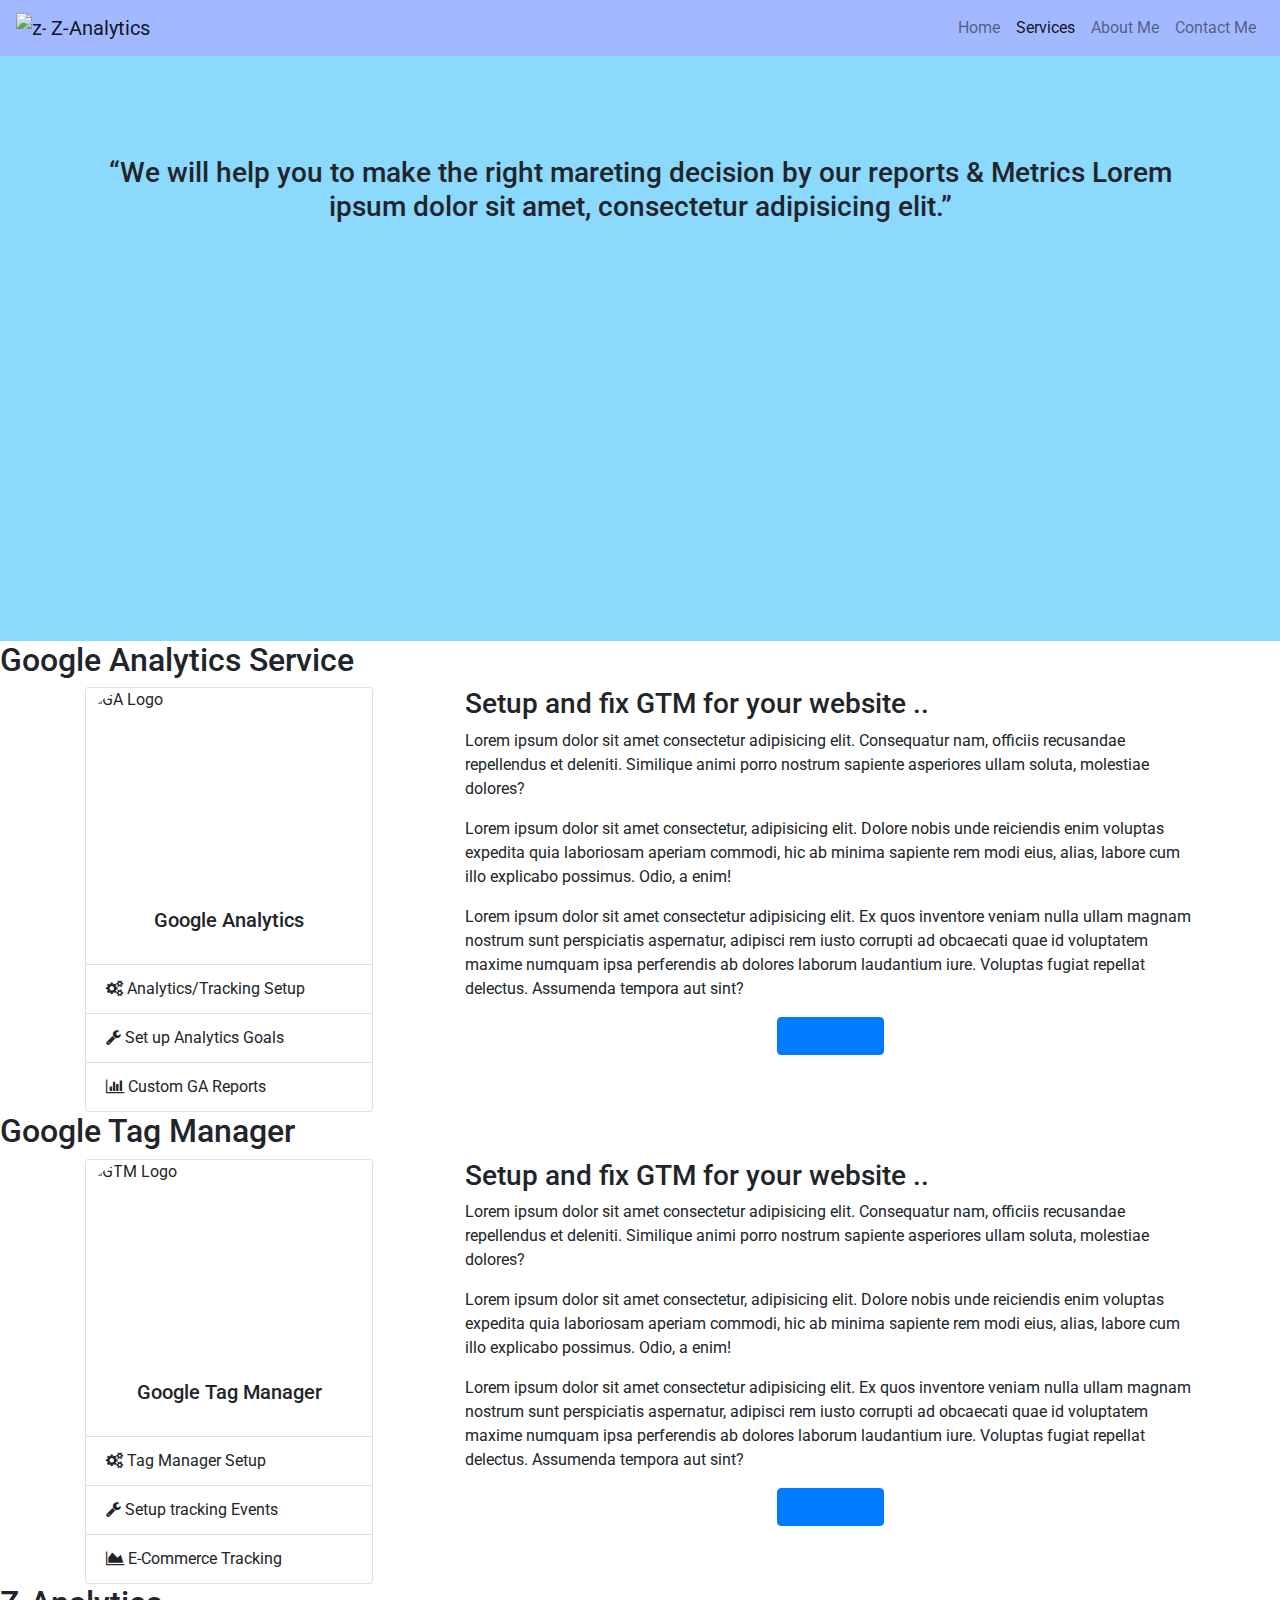
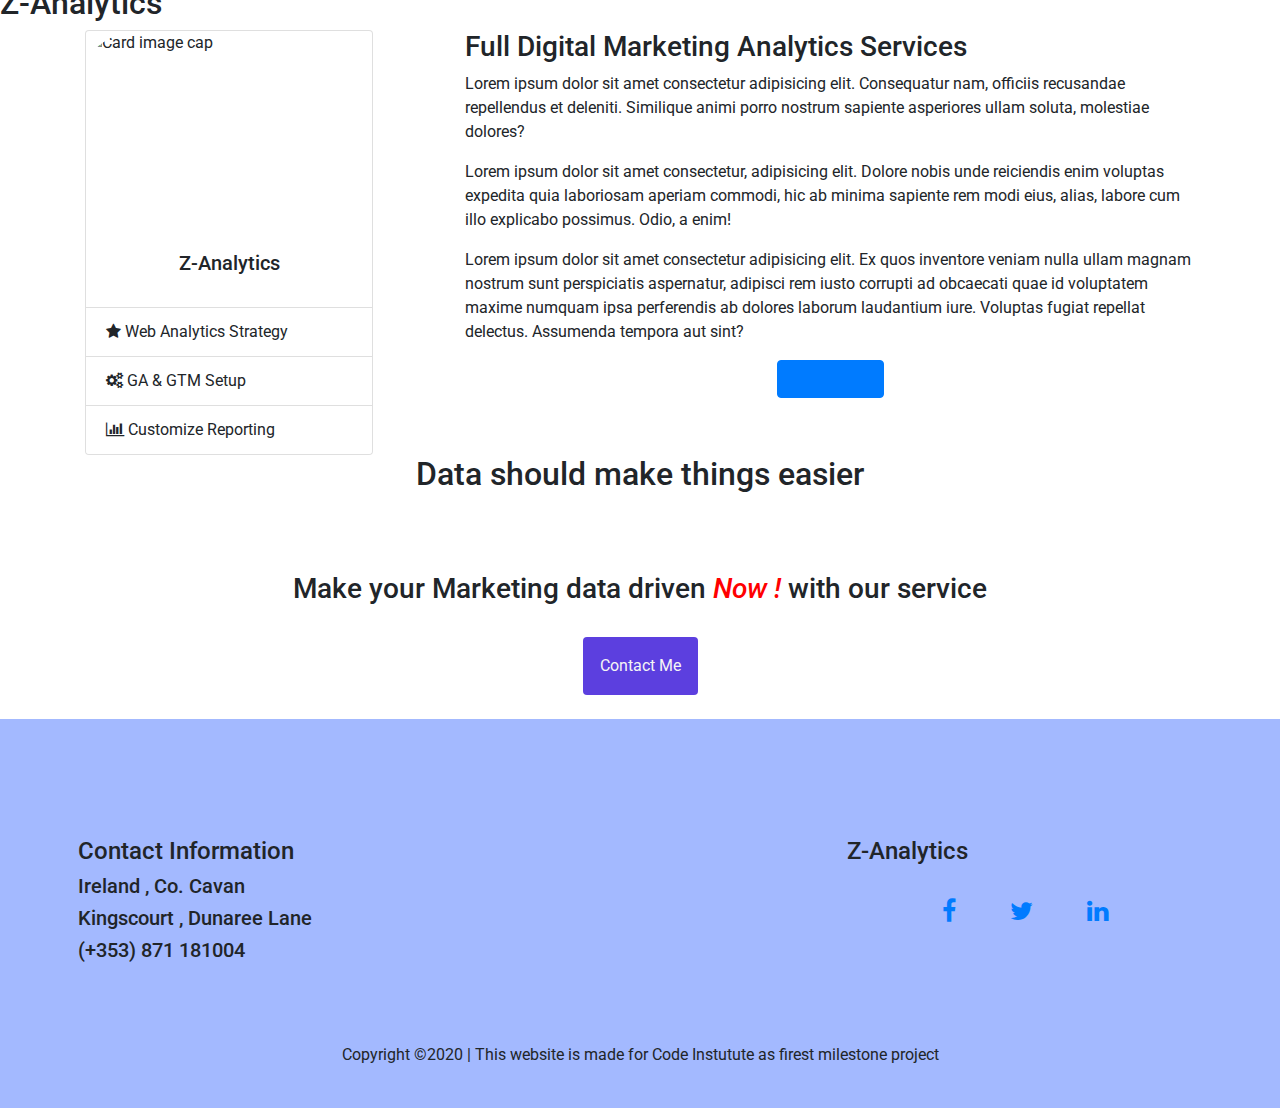
==== services.html @ f6b44377 "social media  linked" ====
<!DOCTYPE html>
<html lang="en">

<head>
	<meta charset="UTF-8">
	<meta name="viewport" content="width=device-width, initial-scale=1.0">
	<meta http-equiv="X-UA-Compatible" content="ie=edge">
	<title>Z Analytics</title>

	<!-- Bootstrap Links-->
	<link rel="stylesheet" href="https://maxcdn.bootstrapcdn.com/bootstrap/4.0.0/css/bootstrap.min.css"
		integrity="sha384-Gn5384xqQ1aoWXA+058RXPxPg6fy4IWvTNh0E263XmFcJlSAwiGgFAW/dAiS6JXm" crossorigin="anonymous">
	<!-- FontAwesome Links-->
	<link rel="stylesheet" href="https://stackpath.bootstrapcdn.com/font-awesome/4.7.0/css/font-awesome.min.css">
	<!-- CSS file Links-->
	<link rel="stylesheet" href="asset/style.css">

</head>

<body>
	<!-- ******************************** Header Area ********************************-->
	<div class="sticky-top">
		<div class="header-area">
			<nav class="navbar navbar-expand-sm navbar-light ">
				<a href="index.html" class="navbar-brand">
					<img src="../img/z-logo.png" width="30" height="30" class="d-inline-block align-top" alt="z-logo"> Z-Analytics</a>
					<button class="navbar-toggler" data-toggle="collapse" data-target="#navbarmenu">
        <span class="navbar-toggler-icon"></span>
        </button>
					<div class="collapse navbar-collapse" id="navbarmenu">
						<div class="mr-auto"></div>
						<ul class="navbar-nav">
							<li class="nav-item">
								<a href="../index.html" class="nav-link">Home</a>
							</li>
							<li class="nav-item">
								<a href="#" class="nav-link active">Services</a>
							</li>
							<li class="nav-item">
								<a href="index.html#about-section" class="nav-link">About Me</a>
							</li>
							<li class="nav-item">
								<a href="#conatct-section" class="nav-link">Contact Me</a>
							</li>
						</ul>
					</div>
			</nav>
		</div>
	</div>
	<!-- ******************************** End Header Area ********************************-->

	<!-- ******************************** Start Banner Area********************************-->
	<section class="banner-section">
		<div class="container  text-center">
			<div class="quote">
				<h3 class="banner-quote">
					“We will help you to make the right mareting decision by our reports & Metrics Lorem ipsum dolor sit
					amet, consectetur adipisicing elit.”
				</h3>
			</div>
		</div>
	</section>
	<!-- ******************************** End Banner Area**********************************-->

	<!-- ******************************** GA Services section**********************************-->
	<section class="ga-service-section" id="ga-section">
		<div class="service-title">
			<h2>Google Analytics Service</h2>
		</div>
		<div class="container">
			<div class="row">
				<div class="col-lg-4 col-md-4">
					<div class="card service-card" style="width: 18rem;">
						<img class="card-img-top" src="../img/ga-logo.png" alt="GA Logo">
						<div class="card-body">
							<h5 class="card-title text-center">Google Analytics</h5>
						</div>
						<ul class="list-group list-group-flush">
							<li class="list-group-item"><i class="fa fa-cogs" aria-hidden="true"></i> Analytics/Tracking
								Setup</li>
							<li class="list-group-item"><i class="fa fa-wrench" aria-hidden="true"></i> Set up Analytics
								Goals</li>
							<li class="list-group-item"><i class="fa fa-bar-chart" aria-hidden="true"></i> Custom GA
								Reports</li>
						</ul>
					</div>
				</div>
				<div class="col-lg-8 col-md-8 service-description">
					<div>
						<h3>Setup and fix GTM for your website ..</h3>
					</div>
					<p>Lorem ipsum dolor sit amet consectetur adipisicing elit. Consequatur nam, officiis recusandae
						repellendus et deleniti. Similique animi porro nostrum sapiente asperiores ullam soluta,
						molestiae dolores?</p>
					<p>Lorem ipsum dolor sit amet consectetur, adipisicing elit. Dolore nobis unde reiciendis enim
						voluptas expedita quia laboriosam aperiam commodi, hic ab minima sapiente rem modi eius, alias,
						labore cum illo explicabo possimus. Odio, a enim!</p>
					<p>Lorem ipsum dolor sit amet consectetur adipisicing elit. Ex quos inventore veniam nulla ullam
						magnam nostrum sunt perspiciatis aspernatur, adipisci rem iusto corrupti ad obcaecati quae id
						voluptatem maxime numquam ipsa perferendis ab dolores laborum laudantium iure. Voluptas fugiat
						repellat delectus. Assumenda tempora aut sint?</p>
					<div class="text-center">
						<button type="button" class="btn btn-primary z-btn"><a href="#conatct-section">Contact Me</a></button>
					</div>
				</div>

			</div>
		</div>
	</section>
	<!-- ******************************** End of GA Services section**********************************-->

	<!-- ******************************** GTM Services section**********************************-->
	<section class="gtm-service-section" id="gtm-section">
		<div class="service-title">
			<h2>Google Tag Manager</h2>
		</div>
		<div class="container">
			<div class="row">
				<div class="col-lg-4 col-md-4">
					<div class="card service-card" style="width: 18rem;">
						<img class="card-img-top" src="../img/gtm-logo.png" alt="GTM Logo">
						<div class="card-body">
							<h5 class="card-title text-center">Google Tag Manager</h5>
						</div>
						<ul class="list-group list-group-flush">
							<li class="list-group-item"><i class="fa fa-cogs" aria-hidden="true"></i> Tag Manager Setup
							</li>
							<li class="list-group-item"><i class="fa fa-wrench" aria-hidden="true"></i> Setup tracking
								Events</li>
							<li class="list-group-item"><i class="fa fa-area-chart" aria-hidden="true"></i> E-Commerce
								Tracking</li>
						</ul>
					</div>
				</div>
				<div class="col-lg-8 col-md-8 service-description">
					<div>
						<h3>Setup and fix GTM for your website ..</h3>
					</div>
					<p>Lorem ipsum dolor sit amet consectetur adipisicing elit. Consequatur nam, officiis recusandae
						repellendus et deleniti. Similique animi porro nostrum sapiente asperiores ullam soluta,
						molestiae dolores?</p>
					<p>Lorem ipsum dolor sit amet consectetur, adipisicing elit. Dolore nobis unde reiciendis enim
						voluptas expedita quia laboriosam aperiam commodi, hic ab minima sapiente rem modi eius, alias,
						labore cum illo explicabo possimus. Odio, a enim!</p>
					<p>Lorem ipsum dolor sit amet consectetur adipisicing elit. Ex quos inventore veniam nulla ullam
						magnam nostrum sunt perspiciatis aspernatur, adipisci rem iusto corrupti ad obcaecati quae id
						voluptatem maxime numquam ipsa perferendis ab dolores laborum laudantium iure. Voluptas fugiat
						repellat delectus. Assumenda tempora aut sint?</p>
					<div class="text-center">
						<button type="button" class="btn btn-primary z-btn"><a href="#conatct-section">Contact Me</a></button>
					</div>
				</div>

			</div>
		</div>
	</section>
	<!-- ******************************** End of GTM Services section**********************************-->

	<!-- ******************************** Z-Analytics Services section**********************************-->
	<section class="z-analytics-section" id="z-section">
		<div class="service-title">
			<h2>Z-Analytics</h2>
		</div>
		<div class="container">
			<div class="row">
				<div class="col-lg-4 col-md-4">
					<div class="card service-card" style="width: 18rem;">
						<img class="card-img-top" src="../img/z-logo.png" alt="Card image cap">
						<div class="card-body">
							<h5 class="card-title text-center">Z-Analytics</h5>
						</div>
						<ul class="list-group list-group-flush">
							<li class="list-group-item"><i class="fa fa-star" aria-hidden="true"></i> Web Analytics
								Strategy </li>
							<li class="list-group-item"><i class="fa fa-cogs" aria-hidden="true"></i> GA & GTM Setup
							</li>
							<li class="list-group-item"><i class="fa fa-bar-chart" aria-hidden="true"></i> Customize
								Reporting</li>
						</ul>
					</div>
				</div>
				<div class="col-lg-8 col-md-8 service-description">
					<div>
						<h3>Full Digital Marketing Analytics Services </h3>
					</div>
					<p>Lorem ipsum dolor sit amet consectetur adipisicing elit. Consequatur nam, officiis recusandae
						repellendus et deleniti. Similique animi porro nostrum sapiente asperiores ullam soluta,
						molestiae dolores?</p>
					<p>Lorem ipsum dolor sit amet consectetur, adipisicing elit. Dolore nobis unde reiciendis enim
						voluptas expedita quia laboriosam aperiam commodi, hic ab minima sapiente rem modi eius, alias,
						labore cum illo explicabo possimus. Odio, a enim!</p>
					<p>Lorem ipsum dolor sit amet consectetur adipisicing elit. Ex quos inventore veniam nulla ullam
						magnam nostrum sunt perspiciatis aspernatur, adipisci rem iusto corrupti ad obcaecati quae id
						voluptatem maxime numquam ipsa perferendis ab dolores laborum laudantium iure. Voluptas fugiat
						repellat delectus. Assumenda tempora aut sint?</p>
					<div class="text-center">
						<button type="button" class="btn btn-primary z-btn"><a href="#conatct-section">Contact Me</a></button>
					</div>
				</div>

			</div>
		</div>
	</section>

	<!-- ******************************** End of Z-Analytics Services section**********************************-->

	<!-- ******************************** separator qute section**********************************-->

	<!-- ******************************** End of separator qute section**********************************-->
	<div class="container-fluid  separator text-center" id="conatct-section">
		<h2 class="banner-quote ">
			Data should make things easier
		</h2>
	</div>
	<!-- ******************************** Start Contact Me section**********************************-->

	<section class="contact-section">
		<h3 class="text-center">Make your Marketing data driven <span style="color:red; font-style:italic;">Now !</span>
			with our service
		</h3>
		<div class="container">
			<div class="row">
				<div class="col">
					<div class="contact-me-form">
						<div class="modal fade" id="modalContactForm" tabindex="-1" role="dialog"
							aria-labelledby="myModalLabel" aria-hidden="true">
							<div class="modal-dialog" role="document">
								<div class="modal-content">
									<div class="modal-header text-center">
										<h4 class="modal-title w-100 font-weight-bold">Let's get in touch </h4>
										<button type="button" class="close" data-dismiss="modal" aria-label="Close"><span aria-hidden="true">&times;</span></button>
									</div>
									<div class="modal-body mx-3">
										<div class="md-form mb-3">
											<input type="text" id="form34" class="form-control validate" placeholder="Name" required>
										</div>
											<div class="md-form mb-3">
												<input type="email" id="form29" class="form-control validate" placeholder="Email" required>
										</div>
												<div class="md-form mb-3">
													<input type="tel" id="phone" class="form-control validate" placeholder="Phone Number" required>
										</div>
													<div class="md-form mb-3">
														<h3>Service required</h3>
														<input type="radio" id="ga" name="services" value="ga" required>
														<label for="ga">Google Analytics</label><br>
														<input type="radio" id="gtm" name="services" value="gtm">
														<label for="gtm">Google Tag Manager</label><br>
														<input type="radio" id="z-analytics" name="services" value="z-analytics">
														<label for="z-analytics">Z Analytics</label>
													</div>
												</div>
												<div class="md-form mb-3  ">
													<input type="checkbox" id="terms" name="terms" value="terms-agreed" required>
													<label for="terms"> I Agree on  <a href="#"><span> Terms & Consition</span></a></label><br>
                                                </div>
													<div class="modal-footer d-flex justify-content-center">
														<button type="submit" class="btn btn-success f-btn ">Send</button>
													</div>
												</div>
											</div>
										</div>
										<div class="text-center ">
											<a href="#" class="btn btn-default btn-rounded m-4 contact-me-btn z-btn"
												data-toggle="modal" data-target="#modalContactForm">Contact Me</a>
										</div>
									</div>
								</div>
							</div>
						</div>
	</section>

	<!-- ******************************** End Contact Me section**********************************-->

	<!-- ******************************** Start Footer Area **********************************-->
	<section class="footer-section">
		<div class="container-fluid">
			<div class="row d-flex justify-content-between m-5">
				<div class="col-sm-4  contact-info">
					<h4>Contact Information</h4>
					<h5>Ireland , Co. Cavan</h5>
					<h5>Kingscourt , Dunaree Lane</h5>
					<h5>(+353) 871 181004</h5>
				</div>
				<div class="col-sm-4 footer-socials">
					<h4>Z-Analytics </h4>
					<div class="about-me-socials text-center">
						<a href="https://www.facebook.com"
							target="_blank"><i class="fa fa-facebook" aria-hidden="true"></i></a>
						<a href="https://www.twitter.com"
							target="_blank"><i class="fa fa-twitter" aria-hidden="true"></i></a>
						<a href="https://www.linkedin.com"
							target="_blank"><i class="fa fa-linkedin" aria-hidden="true"></i></a>
					</div>
				</div>
			</div>
		</div>
		<div class="copyrights text-center">
			<p> Copyright ©2020 | This website is made for Code Instutute as firest milestone project </p>
		</div>
	</section>

	<!-- ******************************** End Footer Area **********************************-->
	<!-- Bootstrap Javascript links-->
	<script src="https://code.jquery.com/jquery-3.2.1.slim.min.js"
		integrity="sha384-KJ3o2DKtIkvYIK3UENzmM7KCkRr/rE9/Qpg6aAZGJwFDMVNA/GpGFF93hXpG5KkN" crossorigin="anonymous">
	</script>
	<script src="https://cdnjs.cloudflare.com/ajax/libs/popper.js/1.12.9/umd/popper.min.js"
		integrity="sha384-ApNbgh9B+Y1QKtv3Rn7W3mgPxhU9K/ScQsAP7hUibX39j7fakFPskvXusvfa0b4Q" crossorigin="anonymous">
	</script>
	<script src="https://maxcdn.bootstrapcdn.com/bootstrap/4.0.0/js/bootstrap.min.js"
		integrity="sha384-JZR6Spejh4U02d8jOt6vLEHfe/JQGiRRSQQxSfFWpi1MquVdAyjUar5+76PVCmYl" crossorigin="anonymous">
	</script>

</body>

</html>
---- asset/style.css ----
/* Google font */
@import url('https://fonts.googleapis.com/css?family=Baloo+Tamma+2|Roboto|Roboto+Mono&display=swap');

/* ===  Header area ===*/

.navbar ,.navbar-nav, .nav-item {
    background-color: rgb(163, 185, 255);
}


/* ===  Banner area ===*/
.banner-section {
    background: rgba(11, 174, 250, 0.473);
    height: 65vh;
}

.quote {
    padding-top: 100px;
}
.banner-quote{
    font-family: var(--Baloo-Tamma);
}

/* === Intro Section ===*/

.intro-section{
    padding-top: 45px;
}
.intro-paragraph {
    padding: 50px 10px;
}

.intro-paragraph > p {
    padding-top: 20px;
}

/* === Services Section ===*/

.services-section {
    padding-top: 70px;
    border-top: 3px solid black;
    border-bottom: 3px solid black;
}
.services-card {
    padding: 25px;
}
.card-img-top {
    
    height: 200px;
    border-radius: 20%;
}


/* === About me Section ===*/

.about-me-section{
    padding-top: 70px;
}
.about-me-col .about-me{
    padding-top: 30px;
    text-align: center;
}
.my-img {
    padding: 3%;
    border-radius: 75%;
}

.about-me-section h3{
    padding-bottom: 15px;
}
.about-me-socials .fa {
    font-size: 25px;
    padding: 25px;
}

/* === Contact me Section ===*/
.contact-section {
    padding-top: 70px;
}

.contact-me-btn{
    padding: 16px;
    background-color: rgb(92, 63, 223);
    color: whitesmoke;
}

/* === footer Section ===*/

.footer-section {
    padding-top: 70px;
    background-color: rgb(163, 185, 255);
}
.copyrights{
    padding: 25px;
}
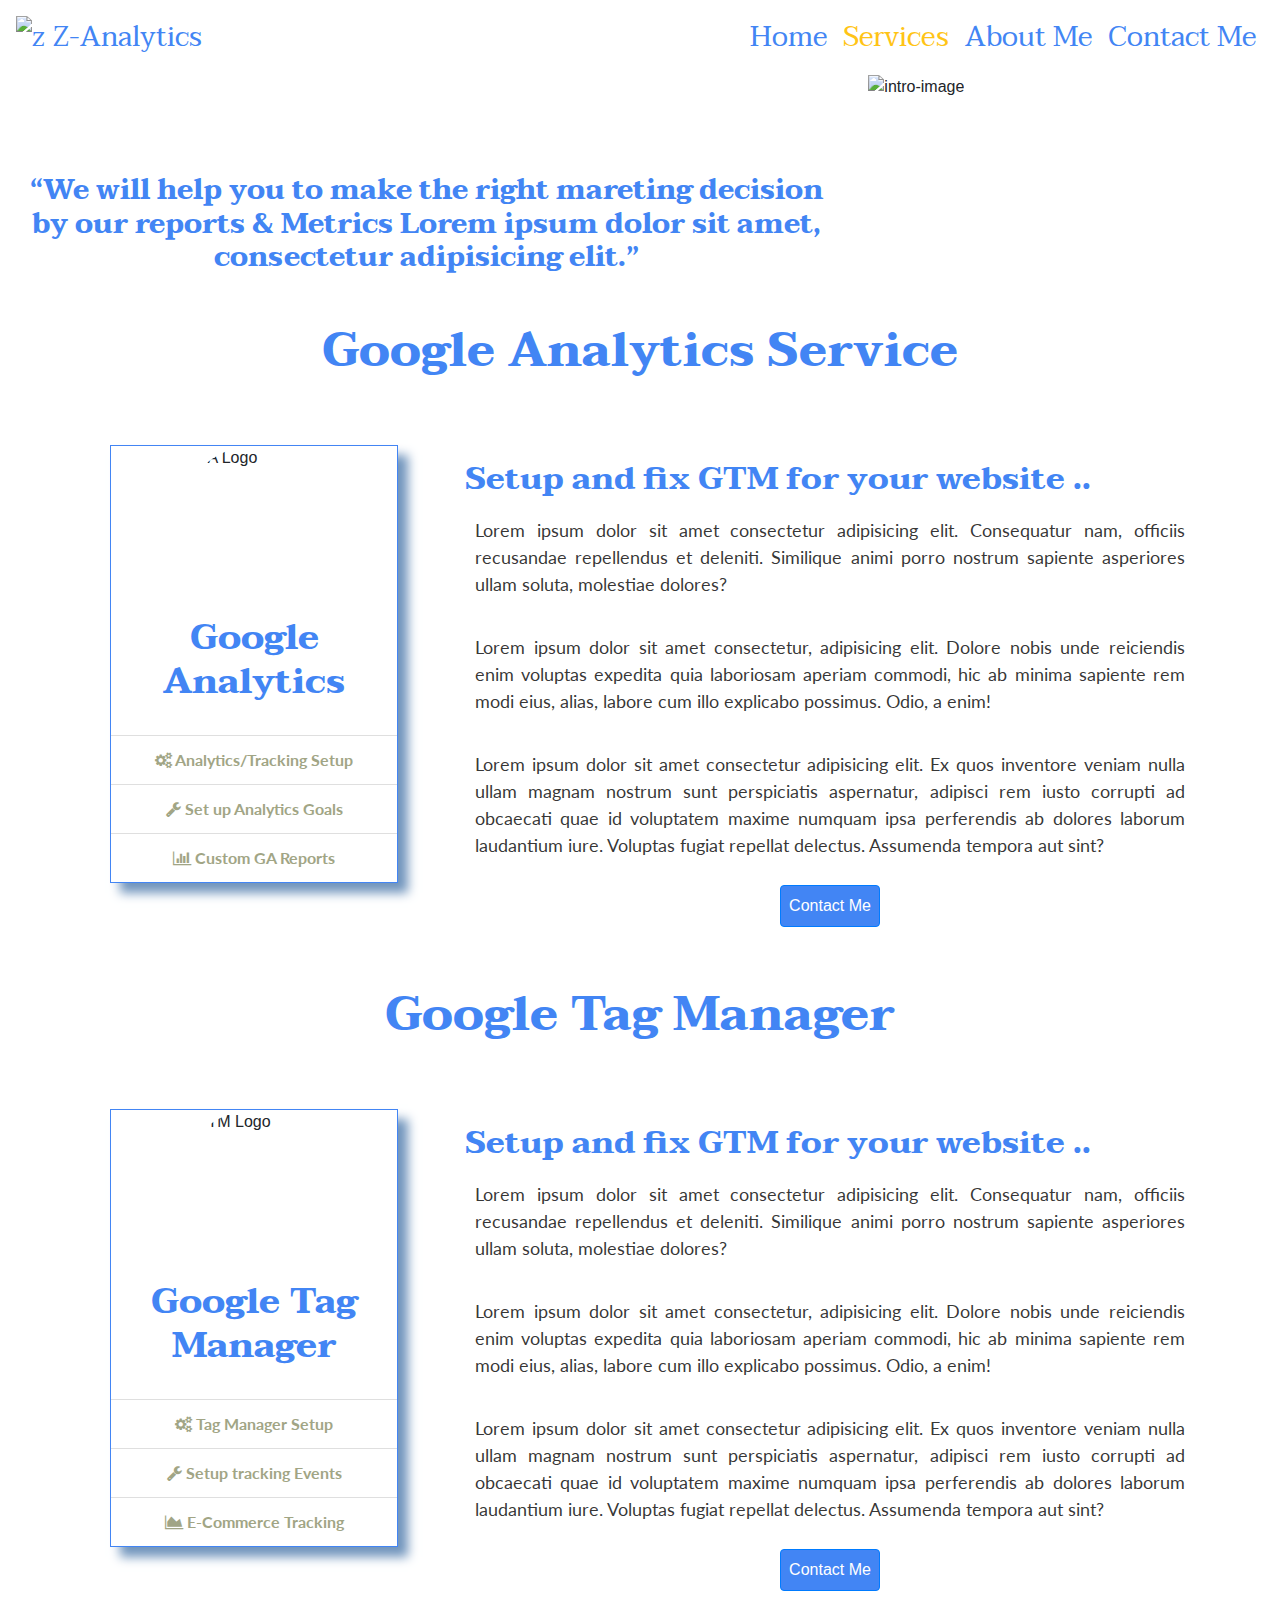
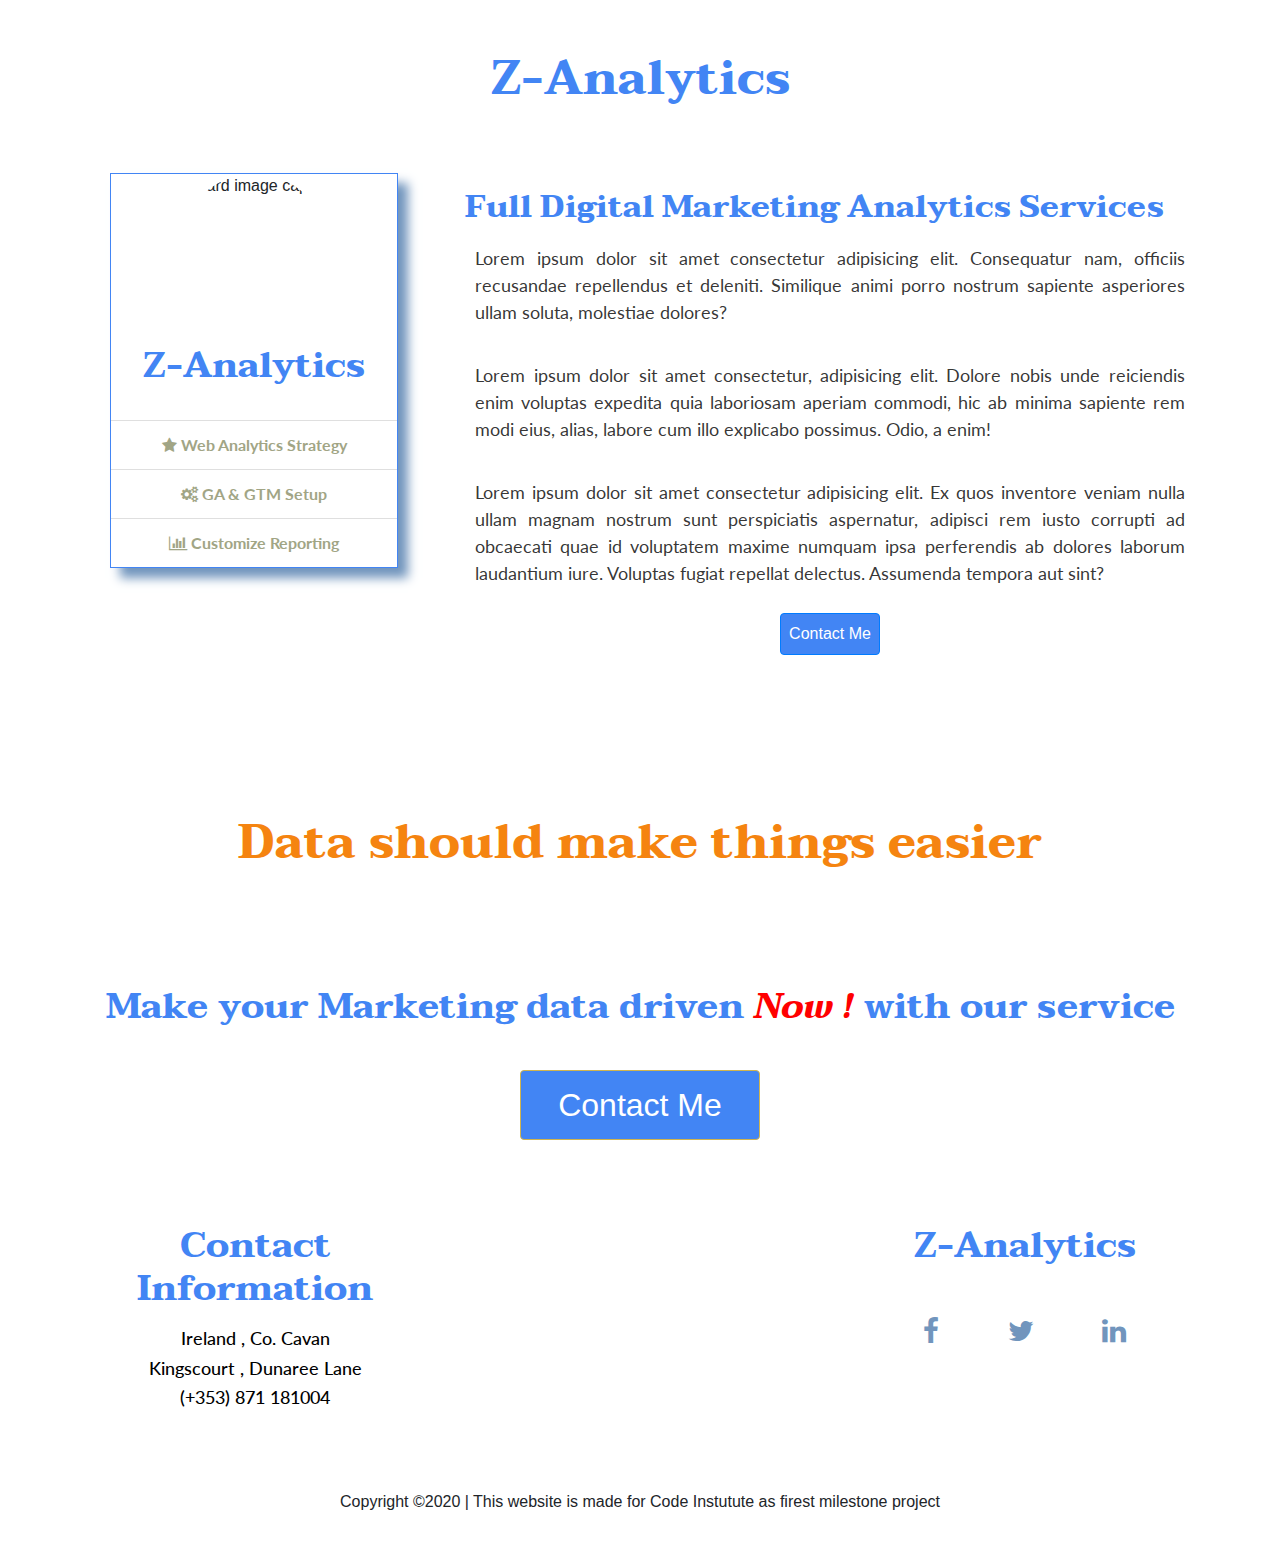
==== commit 6a5d25eb: "add a banner img to head area" ====
--- a/services.html
+++ b/services.html
@@ -23,7 +23,7 @@
 		<div class="header-area">
 			<nav class="navbar navbar-expand-sm navbar-light ">
 				<a href="index.html" class="navbar-brand">
-					<img src="../img/z-logo.png" width="30" height="30" class="d-inline-block align-top" alt="z-logo"> Z-Analytics</a>
+					<img src="img/z-logo.png" width="30" height="30" class="d-inline-block align-top" alt="z-logo"> Z-Analytics</a>
 					<button class="navbar-toggler" data-toggle="collapse" data-target="#navbarmenu">
         <span class="navbar-toggler-icon"></span>
         </button>
@@ -31,7 +31,7 @@
 						<div class="mr-auto"></div>
 						<ul class="navbar-nav">
 							<li class="nav-item">
-								<a href="../index.html" class="nav-link">Home</a>
+								<a href="index.html" class="nav-link">Home</a>
 							</li>
 							<li class="nav-item">
 								<a href="#" class="nav-link active">Services</a>
@@ -51,14 +51,25 @@
 
 	<!-- ******************************** Start Banner Area********************************-->
 	<section class="banner-section">
-		<div class="container  text-center">
-			<div class="quote">
-				<h3 class="banner-quote">
-					“We will help you to make the right mareting decision by our reports & Metrics Lorem ipsum dolor sit
-					amet, consectetur adipisicing elit.”
-				</h3>
-			</div>
-		</div>
+		<div class="container-fluid">
+			<div class="row">
+				<div class="col-lg-8">
+					<div class="container  text-center">
+						<div class="quote">
+							<h3 class="banner-quote">
+								“We will help you to make the right mareting decision by our reports & Metrics Lorem
+								ipsum dolor sit
+								amet, consectetur adipisicing elit.”
+							</h3>
+						</div>
+					</div>
+				</div>
+				<div class="col-lg-4">
+					<img src="img/z-logo.png" alt="intro-image" class="img-fluid">
+				</div>
+				</div>
+			</div>
+
 	</section>
 	<!-- ******************************** End Banner Area**********************************-->
 
@@ -71,7 +82,7 @@
 			<div class="row">
 				<div class="col-lg-4 col-md-4">
 					<div class="card service-card" style="width: 18rem;">
-						<img class="card-img-top" src="../img/ga-logo.png" alt="GA Logo">
+						<img class="card-img-top" src="img/ga-logo.png" alt="GA Logo">
 						<div class="card-body">
 							<h5 class="card-title text-center">Google Analytics</h5>
 						</div>
@@ -118,7 +129,7 @@
 			<div class="row">
 				<div class="col-lg-4 col-md-4">
 					<div class="card service-card" style="width: 18rem;">
-						<img class="card-img-top" src="../img/gtm-logo.png" alt="GTM Logo">
+						<img class="card-img-top" src="img/gtm-logo.png" alt="GTM Logo">
 						<div class="card-body">
 							<h5 class="card-title text-center">Google Tag Manager</h5>
 						</div>
@@ -165,7 +176,7 @@
 			<div class="row">
 				<div class="col-lg-4 col-md-4">
 					<div class="card service-card" style="width: 18rem;">
-						<img class="card-img-top" src="../img/z-logo.png" alt="Card image cap">
+						<img class="card-img-top" src="img/z-logo.png" alt="Card image cap">
 						<div class="card-body">
 							<h5 class="card-title text-center">Z-Analytics</h5>
 						</div>
--- a/asset/style.css
+++ b/asset/style.css
@@ -1,24 +1,53 @@
 /* Google font */
-@import url('https://fonts.googleapis.com/css?family=Baloo+Tamma+2|Roboto|Roboto+Mono&display=swap');
+@import url('https://fonts.googleapis.com/css?family=Lato|Taviraj&display=swap');
 
 /* ===  Header area ===*/
 
-.navbar ,.navbar-nav, .nav-item {
-    background-color: rgb(163, 185, 255);
-}
-
-
+.navbar{
+    background-color: white;
+}
+
+.navbar-toggler{
+    background-color: white;
+
+}
+
+.navbar-light .navbar-brand,
+.navbar-light .navbar-nav .nav-link{
+    color: #4285F4;
+    font-size: 28px;
+    font-family: 'Taviraj',sans-serif;
+}
+
+.navbar-light .navbar-nav .nav-item .active{
+    color: #FFC416;
+}
+
+.navbar-light .navbar-brand:hover,
+.navbar-light .navbar-nav .nav-link:hover{
+    color: #FFC416;
+}
+
+
+
+ 
 /* ===  Banner area ===*/
-.banner-section {
-    background: rgba(11, 174, 250, 0.473);
-    height: 65vh;
-}
 
 .quote {
     padding-top: 100px;
 }
 .banner-quote{
-    font-family: var(--Baloo-Tamma);
+    font-size: 28px;
+    font-weight: bold;
+    font-family: 'Taviraj',sans-serif;
+    color: #4285F4;
+}
+
+.banner-quote-by a {
+    font-family: 'Lato',sans-serif;
+    color: #7195BD;
+    text-decoration: none;
+    font-size: 16px;
 }
 
 /* === Intro Section ===*/
@@ -26,70 +55,460 @@
 .intro-section{
     padding-top: 45px;
 }
-.intro-paragraph {
-    padding: 50px 10px;
+
+
+.intro-paragraph > h2{
+    padding: 10px 10px;
+    font-size: 36px;
+    font-family: 'Taviraj',sans-serif;
+    font-weight: bold;
+    color:#4285F4;
 }
 
 .intro-paragraph > p {
-    padding-top: 20px;
-}
-
+    padding: 10px;
+    font-size: 16px;
+    font-family: 'Lato',sans-serif;
+    color: rgba(0, 0, 0, 0.8);
+    text-align: justify;
+}
+
+/* === button style ===*/
+.z-btn {
+    padding: 8px;
+    background-color: #4285F4 ;
+    color:  white ;
+}
+.z-btn a{
+    color: inherit;
+    text-decoration: inherit;
+}
+.z-btn:hover {
+    padding: 8x;
+    background-color: #F58410 ;
+    color: white;
+    font-weight: bold;
+    border-color: 2px solid #D0B44E;
+}
 /* === Services Section ===*/
 
 .services-section {
     padding-top: 70px;
-    border-top: 3px solid black;
-    border-bottom: 3px solid black;
-}
-.services-card {
-    padding: 25px;
-}
+
+}
+.card{
+    border: 1px solid #4285F4;
+    box-shadow: 10px 10px 10px #7195BD;
+    margin: 25px;
+    border-radius: 50px;
+}
+.card:hover {
+    border: 1px solid #D0B44E;
+    box-shadow: 10px 10px 10px #F58410;
+    margin: 25px;
+    border-radius: 50px;
+}
+.services-section > h1{
+    font-size: 48px;
+    font-family: 'Taviraj',sans-serif;
+    font-weight: bold;
+    color: #4285F4;
+    }
+
+.card-title{
+    font-size: 36px;
+    font-weight: bold;
+    font-family: 'Taviraj',sans-serif;
+    color: #4285F4;
+}
+
+.card-text{
+    font-size: 18px;
+    font-family: 'Lato',sans-serif;
+    color: rgba(0, 0, 0, 0.8);
+    text-align: center;
+}
+
 .card-img-top {
-    
-    height: 200px;
-    border-radius: 20%;
-}
-
+    background-color: white;
+    height: 150px; width: 150px;
+    border-radius: 100%;
+    margin: auto;
+}
+
+.list-group-item {
+    font-size: 16px;
+    font-family: 'Lato',sans-serif;
+    font-weight: bold;
+    color: #A1A585;
+    text-align: center;
+}
 
 /* === About me Section ===*/
 
 .about-me-section{
-    padding-top: 70px;
+     margin: 5%;
+}
+.about-me-row{
+    border: 1px groove #FFC416;
+    box-shadow: 10px 10px 10px #D0B44E; 
+}
+
+.about-me-section > h2{
+    margin: 20px;
+    padding: 20px;
+    font-size: 48px;
+    font-family: 'Taviraj',sans-serif;
+    font-weight: bold;
+    color: #4285F4;
 }
 .about-me-col .about-me{
     padding-top: 30px;
     text-align: center;
 }
+
+.about-me-col .about-me > h3 {
+    font-size: 36px;
+    font-weight: bold;
+    font-family: 'Lato',sans-serif;
+    color: #4285F4;  
+}
 .my-img {
+    vertical-align: center;
+    margin-top: 25px;
     padding: 3%;
+    
+}
+.my-img-img{
     border-radius: 75%;
 }
 
 .about-me-section h3{
     padding-bottom: 15px;
 }
+
+.about-me > p {
+    font-size: 16px;
+    font-family: 'Lato',sans-serif;
+    color: rgba(0, 0, 0, 0.7);
+    text-align: center;
+}
+
 .about-me-socials .fa {
-    font-size: 25px;
-    padding: 25px;
+    justify-content: center;
+    font-size: 28px;
+    padding: 32px;
+    color: #7195BD;
+}
+
+.about-me-socials .fa:hover{
+    color: #FFC416;
+    font-size: 32px;
+    text-shadow: 2px 2px #D0B44E;
 }
 
 /* === Contact me Section ===*/
 .contact-section {
-    padding-top: 70px;
+    padding-top: 20px;
+}
+
+.contact-section > h3 {
+    padding: 10px 10px;
+    font-size: 36px;
+    font-family: 'Taviraj',sans-serif;
+    font-weight: bold;
+    color: #4285F4;
 }
 
 .contact-me-btn{
-    padding: 16px;
-    background-color: rgb(92, 63, 223);
-    color: whitesmoke;
-}
-
+    padding: 10px;
+    font-size: 32px;
+    height: 70px ; width: 240px;
+    background-color:  #4285F4;
+    color: white;
+    border: solid 1px #D0B44E;
+}
+.modal-content,.form-control {
+    background-color: white;
+    border: solid 1px #4285F4;
+}
+.modal-title {
+    font-size: 36px;
+    font-family: 'Taviraj',sans-serif;
+    font-weight: bold;
+    color: #4285F4;
+    text-align: center;
+}
+.md-form > h3{
+    font-size: 36px;
+    font-family: 'Taviraj',sans-serif;
+    font-weight: bold;
+    color: #4285F4;
+    text-align: center;
+}
+.md-form >label,.md-form >input {
+    font-size: 16px;
+    font-family: 'Lato',sans-serif;
+    color: rgba(0, 0, 0, 0.8);
+}
+
+.f-btn {
+    font-size: 24px;
+    height: 50px ; width: 200px;
+    background-color: #FFC416;
+    color: #4285F4;
+    border: solid 1px #D0B44E;
+}
+.f-btn:hover {
+    font-weight: bold;
+    font-size: 26px;
+    height: 60px ; width: 210px;
+    background-color: #4285F4;
+    color: #FFC416;
+    border: solid 1px #D0B44E;
+}
+.modal-footer {
+    padding: 5px;
+}
 /* === footer Section ===*/
 
 .footer-section {
-    padding-top: 70px;
-    background-color: rgb(163, 185, 255);
+    margin-top: 50px;
+    background-color: white;
+}
+.footer-section .contact-info > h4 {
+    padding: 10px 10px;
+    font-size: 36px;
+    font-family: 'Taviraj',sans-serif;
+    font-weight: bold;
+    color: #4285F4;
+    text-align: center;
+}
+
+.footer-section .contact-info > h5 {
+    font-size: 18px;
+    font-family: 'Lato',sans-serif;
+    color: rgb(0, 0, 0);
+    text-align: center;
+}
+
+
+
+.footer-socials > h4{
+    padding: 10px 10px;
+    font-size: 36px;
+    font-family: 'Taviraj',sans-serif;
+    font-weight: bold;
+    color: #4285F4;
+    text-align: center;
 }
 .copyrights{
     padding: 25px;
-}+}
+
+/* ===  ======  ======  ======  ======  ======  ======  ======  ======  ======  ======  ======  ======  ===*/
+/* ===  ======  ======  ======  ======  ====== Services Page  ======  ======  ======  ======  ======  ===*/
+/*=== Service Title ===*/
+.service-title h2{
+    margin: 20px;
+    padding: 20px;
+    font-size: 48px;
+    font-family: 'Taviraj',sans-serif;
+    font-weight: bold;
+    color: #4285F4;
+    text-align: center;
+}
+
+.service-description h3 {
+    padding-top: 40px;
+    font-size: 32px;
+    font-weight: bold;
+    font-family: 'Taviraj',sans-serif;
+    color: #4285F4;
+}
+
+.service-description p {
+    padding: 10px;
+    font-size: 18px;
+    font-family: 'Lato',sans-serif;
+    color: rgba(0, 0, 0, 0.8);
+    text-align: justify;
+}
+
+
+.service-card {
+    border-radius: 0px;
+}
+
+.gtm-service-section{
+    margin: 40px auto;
+}
+.separator {
+    margin-top: 100px;
+    height: 200px;;
+}
+
+.separator .banner-quote {
+    font-size: 48px;
+    padding-top: 60px;
+    color: #F58410;
+}
+
+
+/*=== Media Queries ===*/
+
+
+@media only screen and (max-width: 1200px) {
+
+    .quote {
+        padding-top: 80px;
+    }
+    .banner-quote{
+        padding-top: 100px;
+        font-size: 26px;
+    }
+    .intro-paragraph > h2 {
+        font-size: 26px;
+        padding-top: 30px;
+    }
+    .intro-img {
+        padding: 0;
+    }
+    .services-section > h1{
+        font-size: 36px;
+    }
+    .card {
+        width: 80% !important;
+       margin-bottom: 0pxx 0px;
+    }
+    .my-img {
+        padding: 15%;
+    }
+    .about-me-section > h2{
+        font-size: 36px;
+    }
+    .about-me-col .about-me > h3 {
+        font-size: 36px;
+    }
+    .about-me-socials .fa {
+        justify-content: center;
+        padding: 10px;
+    }
+    .contact-section > h3 {
+        font-size: 36px;
+    }
+}
+
+} 
+@media only screen and (max-width: 992px) {
+
+    .quote {
+        padding-top: 20px;
+    }
+    .banner-quote{
+        padding-top: 100px;
+        font-size: 26px;
+    }
+    .intro-paragraph > h2 {
+        font-size: 26px;
+        padding-top: 30px;
+    }
+    .intro-img {
+        padding: 0;
+    }
+    .services-section > h1{
+        font-size: 36px;
+    }
+    .card {
+        width: 80% !important;
+       margin-bottom: 0pxx 0px;
+    }
+
+    .about-me-section > h2{
+        font-size: 36px;
+    }
+    .about-me-col .about-me > h3 {
+        font-size: 36px;
+    }
+    .about-me-socials .fa {
+        justify-content: center;
+        padding: 10px;
+    }
+    .contact-section > h3 {
+        font-size: 36px;
+    }
+}
+
+@media only screen and (max-width: 768px) {
+
+    .quote {
+        padding-top: 20px;
+    }
+    .banner-quote{
+        padding-top: 100px;
+        font-size: 26px;
+    }
+    .intro-paragraph > h2 {
+        font-size: 26px;
+        padding-top: 30px;
+    }
+    .intro-img {
+        padding: 0;
+    }
+    .services-section > h1{
+        font-size: 36px;
+    }
+    .card {
+        width: 80% !important;
+       margin-bottom: 25px 0px;
+    }
+
+    .about-me-section > h2{
+        font-size: 36px;
+    }
+    .about-me-col .about-me > h3 {
+        font-size: 36px;
+    }
+    .about-me-socials .fa {
+        justify-content: center;
+        padding: 10px;
+    }
+    .contact-section > h3 {
+        font-size: 36px;
+    }
+}
+
+
+@media only screen and (max-width: 340px) {
+
+    .quote {
+        padding-top: 20px;
+    }
+    .banner-quote {
+        font-size: 26px;
+    }
+    .intro-paragraph > h2 {
+        font-size: 26px;
+        padding-top: 30px;
+    }
+    .intro-img {
+        padding: 0;
+    }
+    .services-section > h1 {
+        font-size: 36px;
+    }
+
+    .about-me-section > h2{
+        font-size: 36px;
+    }
+    .about-me-col .about-me > h3 {
+        font-size: 36px;
+    }
+    .about-me-socials .fa {
+        justify-content: center;
+        padding: 10px;
+    }
+    .contact-section > h3 {
+        font-size: 36px;
+    }
+}
